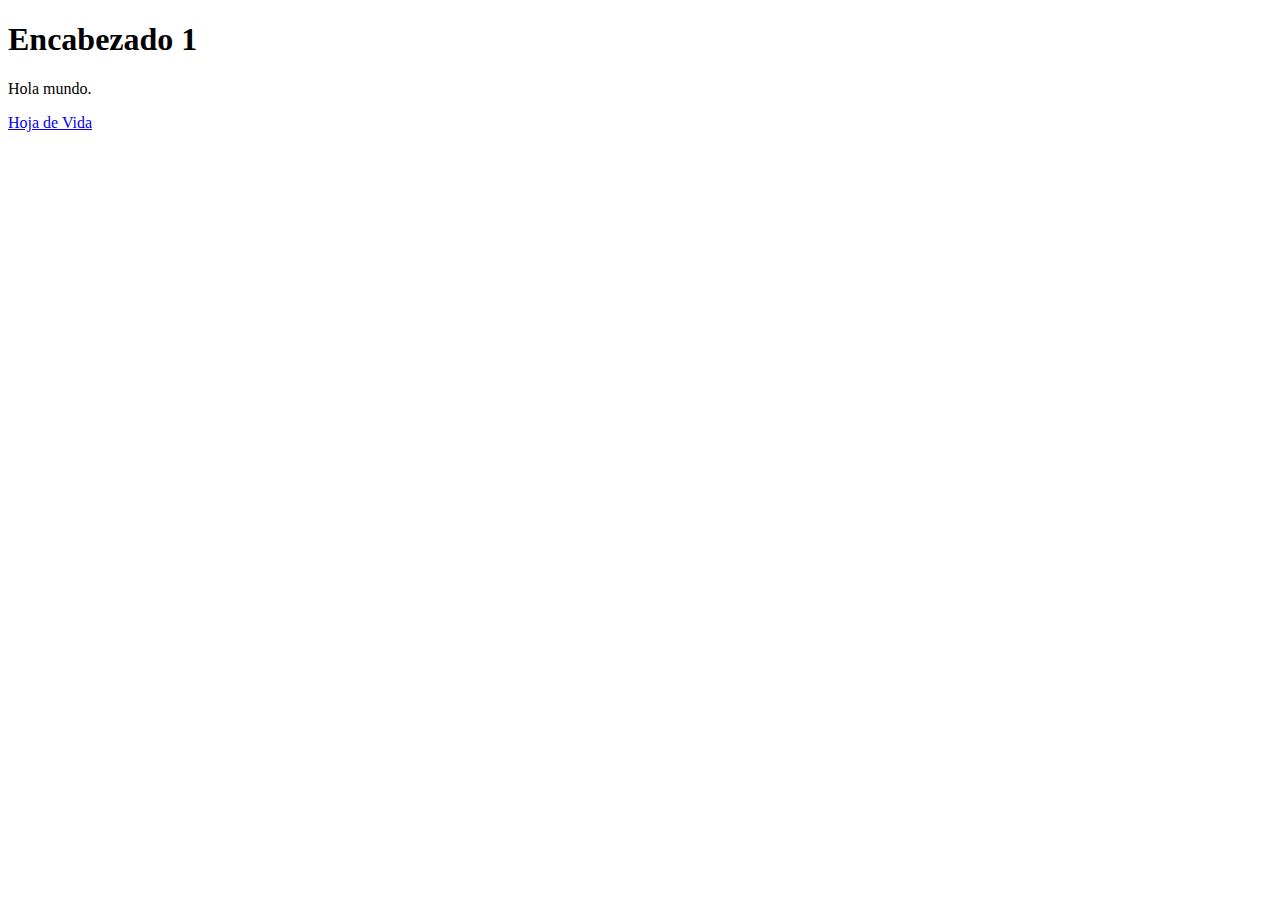
==== index.html @ ca8813f8 "primer commit" ====
<!DOCTYPE html>
<html lang="es">
<head>
    <meta charset="UTF-8">
    <meta http-equiv="X-UA-Compatible" content="IE=edge">
    <meta name="viewport" content="width=device-width, initial-scale=1.0">
    <title>Hola mundo</title>
</head>
<body>

    <h1>Encabezado 1</h1>
    <p>Hola mundo.</p>
    <a href="./pages/hv.html">Hoja de Vida</a>

</body>
</html>
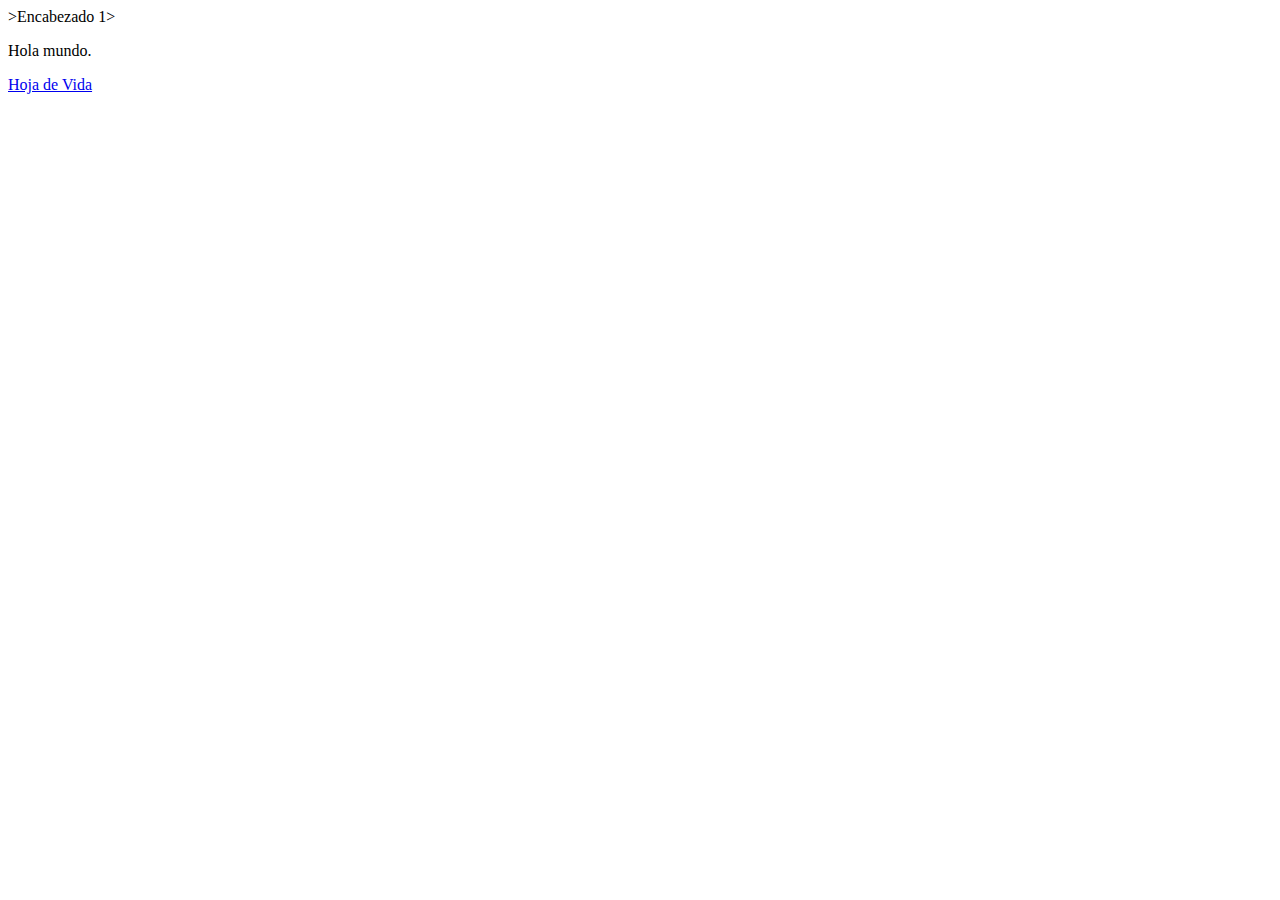
==== commit ac0f3059: "Add files via upload" ====
--- a/index.html
+++ b/index.html
@@ -1,16 +1,15 @@
-<!DOCTYPE html>
-<html lang="es">
-<head>
-    <meta charset="UTF-8">
-    <meta http-equiv="X-UA-Compatible" content="IE=edge">
-    <meta name="viewport" content="width=device-width, initial-scale=1.0">
-    <title>Hola mundo</title>
-</head>
-<body>
-
-    <h1>Encabezado 1</h1>
-    <p>Hola mundo.</p>
-    <a href="./pages/hv.html">Hoja de Vida</a>
-
-</body>
+<!DOCTYPE html>
+<html lang="es">
+<head>
+    <meta charset="UTF-8">
+    <meta http-equiv="X-UA-Compatible" content="IE=edge">
+    <meta name="viewport" content="width=device-width, initial-scale=1.0">
+    <title>Hola mundo</title>
+</head>
+<body>
+<header>>Encabezado 1></header>
+    <p>Hola mundo.</p>
+    <a href="hv.html">Hoja de Vida</a>
+
+</body>
 </html>